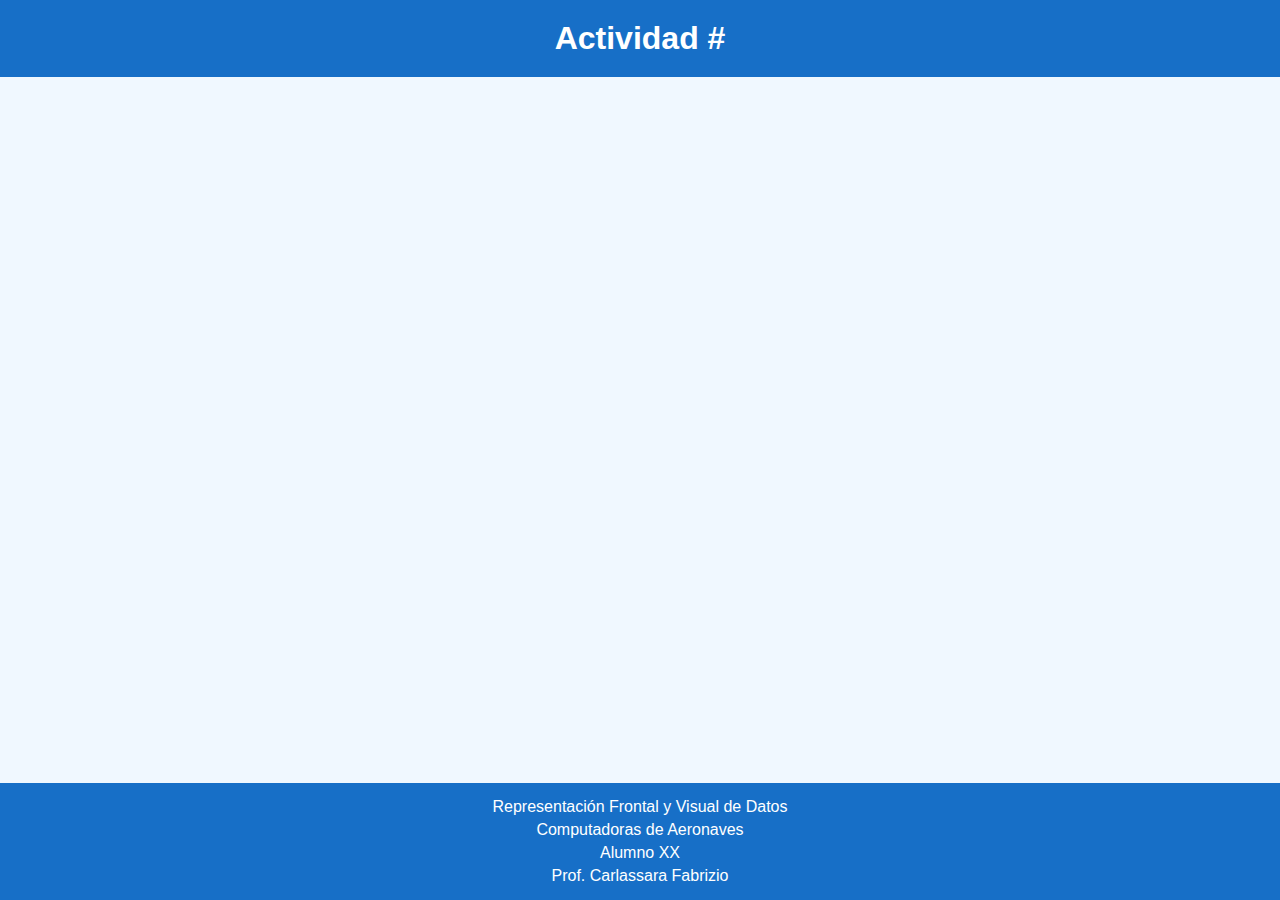
==== actividades/ej_03/index.html @ 9f4ffa10 "Merge branch 'impatrq:main' into main" ====
<!DOCTYPE html>
<html lang="es">
<head>
    <meta charset="UTF-8">
    <meta name="viewport" content="width=device-width, initial-scale=1.0">
    <title>Actividad #</title>
    <link rel="stylesheet" href="styles/base.css">
</head>
<body>
    <header>
        <h1>Actividad #</h1>
    </header>
    <main>
    </main>
    <footer>
        <p>Representación Frontal y Visual de Datos</p>
        <p>Computadoras de Aeronaves</p>
        <p>Alumno XX</p>
        <p>Prof. Carlassara Fabrizio</p>
        <p id="fecha"></p>
    </footer>
    <script src="scripts/base.js"></script>
</body>
</html>
---- actividades/ej_03/styles/base.css ----
body {
    font-family: Arial, sans-serif;
    margin: 0;
    padding: 0;
    background-color: #f0f8ff;
    color: #000080;
}

header {
    background-color: #176fc7;
    padding: 20px 0;
    text-align: center;
}

header h1 {
    margin: 0;
    color: white;
}

main {
    min-height: 70vh;
}

footer {
    background-color: #176fc7;
    color: white;
    text-align: center;
    padding: 10px 0;
    position: fixed;
    bottom: 0;
    width: 100%;
}

footer p {
    margin: 5px 0;
}
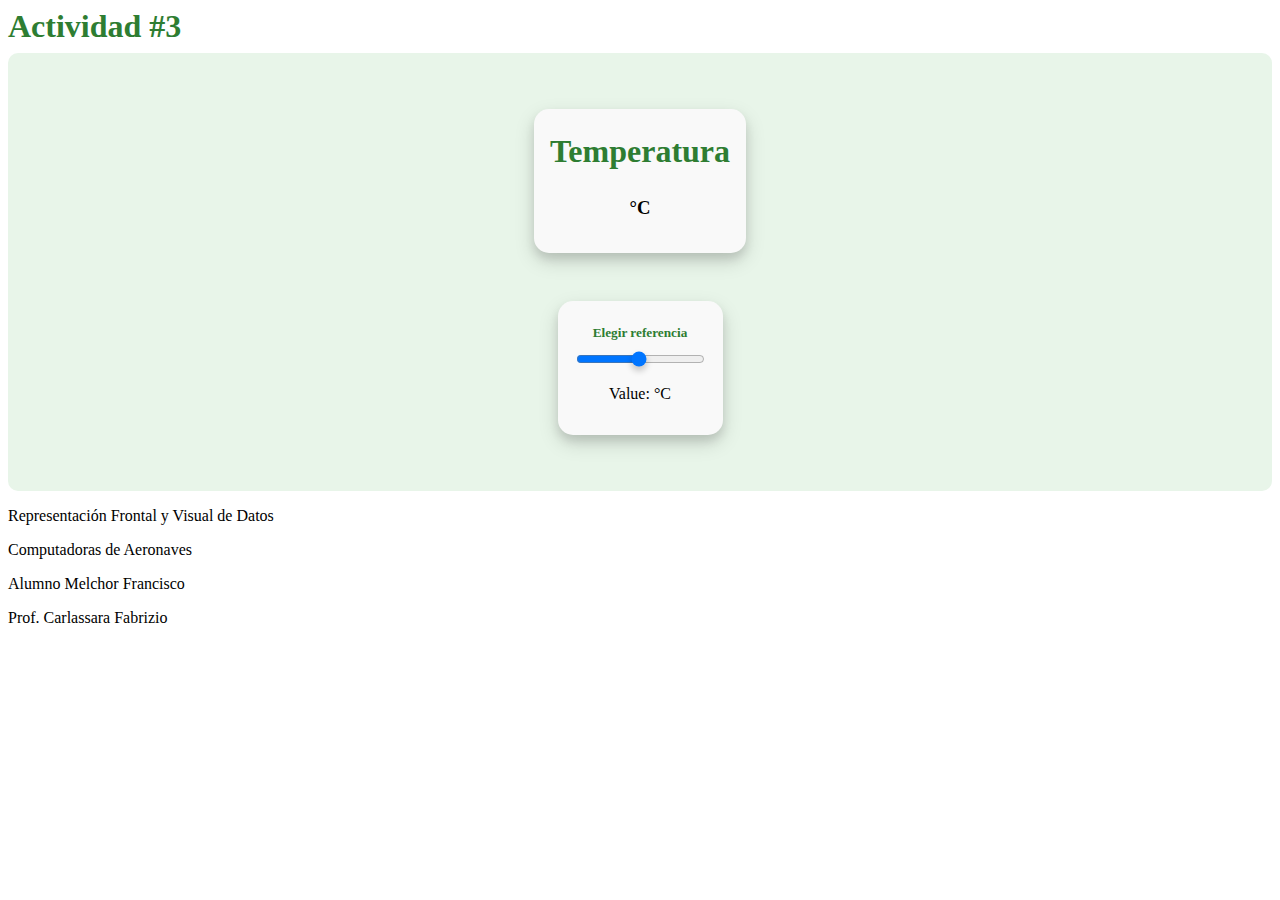
==== commit 57916f59: "feat: realizo la actividad 2" ====
--- a/actividades/ej_03/index.html
+++ b/actividades/ej_03/index.html
@@ -5,20 +5,32 @@
     <meta name="viewport" content="width=device-width, initial-scale=1.0">
     <title>Actividad #</title>
     <link rel="stylesheet" href="styles/base.css">
+    <link rel="stylesheet" href="styles/styles.css">
 </head>
 <body>
     <header>
-        <h1>Actividad #</h1>
+        <h1>Actividad #3</h1>
     </header>
     <main>
+        <div class="card">
+            <h1>Temperatura</h1>
+            <h3><span id="temp"></span>°C</h3>
+            <h6 class="alert" id="alert">BUZZER ACTIVADO</h6>
+        </div>
+        <div class="card">
+            <h5>Elegir referencia</h5>
+            <input type="range" min="1" max="100" value="50" class="slider" id="myRange">
+            <p>Value: <span id="ref"></span> °C</p>
+        </div>
     </main>
     <footer>
         <p>Representación Frontal y Visual de Datos</p>
         <p>Computadoras de Aeronaves</p>
-        <p>Alumno XX</p>
+        <p>Alumno Melchor Francisco</p>
         <p>Prof. Carlassara Fabrizio</p>
         <p id="fecha"></p>
     </footer>
-    <script src="scripts/base.js"></script>
+    <script src="script/base.js"></script>
+    <script src="script/scripts.js"></script>
 </body>
-</html>
+</html>--- a/actividades/ej_03/styles/base.css
+++ b/actividades/ej_03/styles/base.css
@@ -1,36 +1,67 @@
-body {
-    font-family: Arial, sans-serif;
-    margin: 0;
-    padding: 0;
-    background-color: #f0f8ff;
-    color: #000080;
+.slider::-webkit-slider-thumb {
+    -webkit-appearance: none;
+    appearance: none;
+    width: 23px;
+    height: 24px;
+    border: 2px solid #4CAF50; /* Verde suave */
+    background-color: #fff; /* Blanco */
+    border-radius: 50%; /* Forma circular */
+    cursor: pointer;
+    box-shadow: 0 4px 6px rgba(0, 0, 0, 0.2);
 }
 
-header {
-    background-color: #176fc7;
-    padding: 20px 0;
+.slider::-moz-range-thumb {
+    width: 23px;
+    height: 25px;
+    border: 2px solid #4CAF50;
+    background-color: #fff;
+    border-radius: 50%;
+    cursor: pointer;
+    box-shadow: 0 4px 6px rgba(0, 0, 0, 0.2);
+}
+
+.alert {
+    color: #D32F2F; /* Rojo oscuro */
+    background-color: #FFCDD2; /* Fondo rojo claro */
+    padding: 0.5rem;
+    border-radius: 5px;
+    border: 1px solid #D32F2F;
+    display: none;
+    font-weight: bold;
     text-align: center;
 }
 
-header h1 {
-    margin: 0;
-    color: white;
+.card {
+    display: flex;
+    align-items: center;
+    flex-direction: column;
+    background-color: #F9F9F9; /* Gris claro */
+    box-shadow: 0 6px 10px 0 rgba(0, 0, 0, 0.1), 0 8px 20px 0 rgba(0, 0, 0, 0.15);
+    text-align: center;
+    align-content: center;
+    justify-content: center;
+    margin: 1.5rem;
+    padding: 1rem;
+    border-radius: 15px; /* Más redondeado */
+    transition: transform 0.2s, box-shadow 0.2s;
+}
+
+.card:hover {
+    transform: scale(1.05);
+    box-shadow: 0 10px 15px rgba(0, 0, 0, 0.2);
 }
 
 main {
-    min-height: 70vh;
+    display: flex;
+    flex-direction: column;
+    align-items: center;
+    text-align: center;
+    background-color: #E8F5E9; /* Fondo verde muy claro */
+    padding: 2rem;
+    border-radius: 10px;
 }
 
-footer {
-    background-color: #176fc7;
-    color: white;
-    text-align: center;
-    padding: 10px 0;
-    position: fixed;
-    bottom: 0;
-    width: 100%;
-}
-
-footer p {
-    margin: 5px 0;
-}
+h1, h5, h6 {
+    color: #2E7D32; /* Verde oscuro */
+    margin: 0.5rem 0;
+}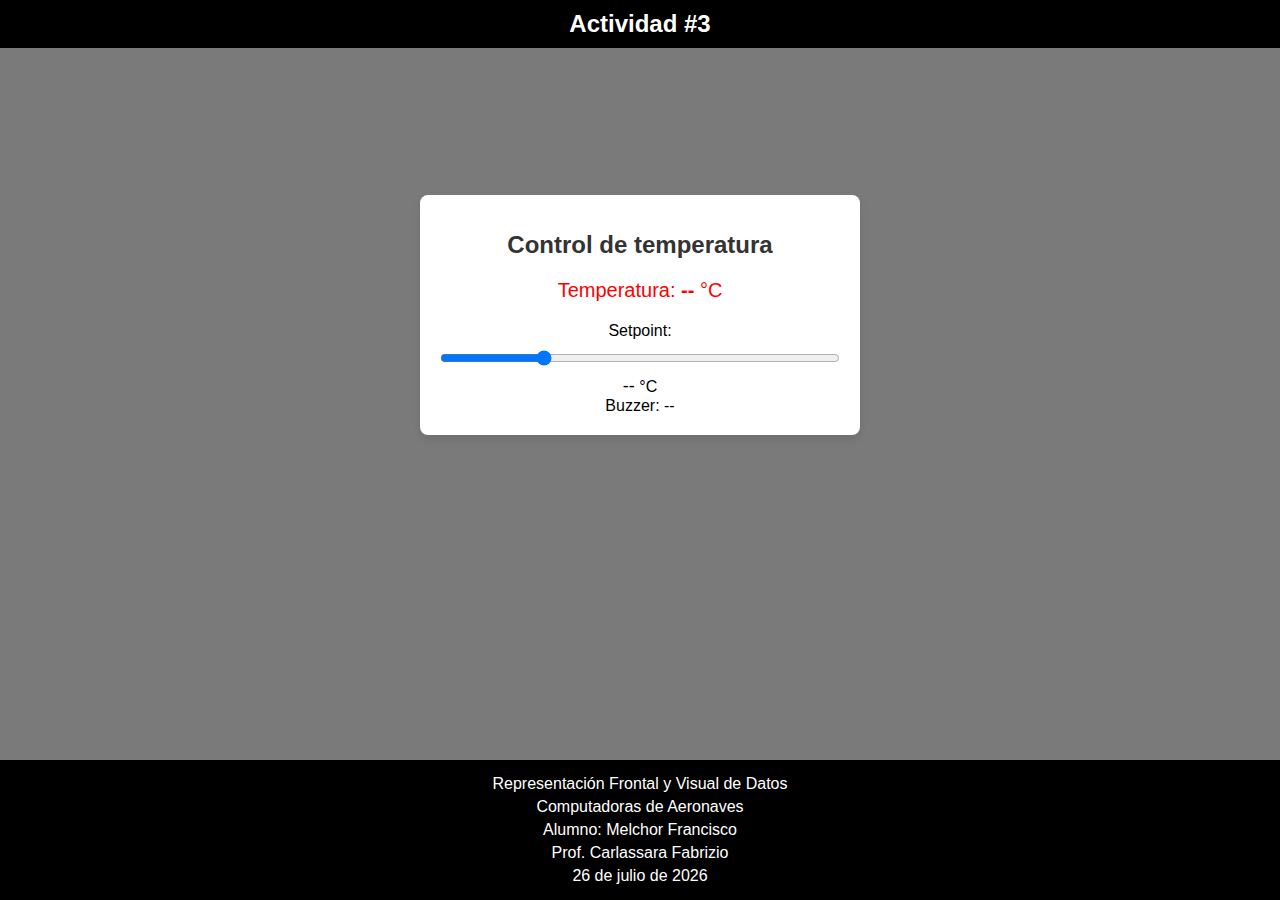
==== commit f0df3429: "feat: subo actividad 3" ====
--- a/actividades/ej_03/index.html
+++ b/actividades/ej_03/index.html
@@ -3,34 +3,42 @@
 <head>
     <meta charset="UTF-8">
     <meta name="viewport" content="width=device-width, initial-scale=1.0">
-    <title>Actividad #</title>
+    <title>Actividad #3</title>
     <link rel="stylesheet" href="styles/base.css">
     <link rel="stylesheet" href="styles/styles.css">
 </head>
 <body>
+    <div class="container">
+        <h1>Control de temperatura</h1>
+        
+        <!-- Temperature Display -->
+        <div id="temperature-display">
+            Temperatura: <span id="temperature-value">--</span> °C
+        </div>
+
+        <!-- Setpoint Slider -->
+        <label for="setpoint-slider">Setpoint:</label>
+        <input type="range" id="setpoint-slider" min="0" max="100" value="25" oninput="updateSetpointValue(this.value)">
+        <span id="setpoint-value">--</span> °C
+        
+        <!-- Buzzer Sticker -->
+        <div id="buzzer-status">
+            Buzzer: <span id="buzzer-state">--</span>
+        </div>
+    </div>
     <header>
         <h1>Actividad #3</h1>
     </header>
     <main>
-        <div class="card">
-            <h1>Temperatura</h1>
-            <h3><span id="temp"></span>°C</h3>
-            <h6 class="alert" id="alert">BUZZER ACTIVADO</h6>
-        </div>
-        <div class="card">
-            <h5>Elegir referencia</h5>
-            <input type="range" min="1" max="100" value="50" class="slider" id="myRange">
-            <p>Value: <span id="ref"></span> °C</p>
-        </div>
     </main>
     <footer>
         <p>Representación Frontal y Visual de Datos</p>
         <p>Computadoras de Aeronaves</p>
-        <p>Alumno Melchor Francisco</p>
+        <p>Alumno: Melchor Francisco</p>
         <p>Prof. Carlassara Fabrizio</p>
         <p id="fecha"></p>
     </footer>
-    <script src="script/base.js"></script>
-    <script src="script/scripts.js"></script>
+    <script src="scripts/base.js"></script>
+    <script src="scripts/index.js"></script>
 </body>
 </html>--- a/actividades/ej_03/styles/base.css
+++ b/actividades/ej_03/styles/base.css
@@ -1,67 +1,35 @@
-.slider::-webkit-slider-thumb {
-    -webkit-appearance: none;
-    appearance: none;
-    width: 23px;
-    height: 24px;
-    border: 2px solid #4CAF50; /* Verde suave */
-    background-color: #fff; /* Blanco */
-    border-radius: 50%; /* Forma circular */
-    cursor: pointer;
-    box-shadow: 0 4px 6px rgba(0, 0, 0, 0.2);
+body {
+    font-family: Arial, sans-serif;
+    margin: 0;
+    padding: 0;
+    background-color: #7a7a7a;
 }
 
-.slider::-moz-range-thumb {
-    width: 23px;
-    height: 25px;
-    border: 2px solid #4CAF50;
-    background-color: #fff;
-    border-radius: 50%;
-    cursor: pointer;
-    box-shadow: 0 4px 6px rgba(0, 0, 0, 0.2);
-}
-
-.alert {
-    color: #D32F2F; /* Rojo oscuro */
-    background-color: #FFCDD2; /* Fondo rojo claro */
-    padding: 0.5rem;
-    border-radius: 5px;
-    border: 1px solid #D32F2F;
-    display: none;
-    font-weight: bold;
+header {
+    background-color: #000000;
+    padding: 20px 0;
     text-align: center;
 }
 
-.card {
-    display: flex;
-    align-items: center;
-    flex-direction: column;
-    background-color: #F9F9F9; /* Gris claro */
-    box-shadow: 0 6px 10px 0 rgba(0, 0, 0, 0.1), 0 8px 20px 0 rgba(0, 0, 0, 0.15);
-    text-align: center;
-    align-content: center;
-    justify-content: center;
-    margin: 1.5rem;
-    padding: 1rem;
-    border-radius: 15px; /* Más redondeado */
-    transition: transform 0.2s, box-shadow 0.2s;
-}
-
-.card:hover {
-    transform: scale(1.05);
-    box-shadow: 0 10px 15px rgba(0, 0, 0, 0.2);
+header h1 {
+    margin: 0;
+    color: white;
 }
 
 main {
-    display: flex;
-    flex-direction: column;
-    align-items: center;
-    text-align: center;
-    background-color: #E8F5E9; /* Fondo verde muy claro */
-    padding: 2rem;
-    border-radius: 10px;
+    min-height: 70vh;
 }
 
-h1, h5, h6 {
-    color: #2E7D32; /* Verde oscuro */
-    margin: 0.5rem 0;
+footer {
+    background-color: #000000;
+    color: white;
+    text-align: center;
+    padding: 10px 0;
+    position: fixed;
+    bottom: 0;
+    width: 100%;
+}
+
+footer p {
+    margin: 5px 0;
 }--- a/actividades/ej_03/styles/styles.css
+++ b/actividades/ej_03/styles/styles.css
@@ -0,0 +1,54 @@
+header {
+    width: 100%;
+    color: #fff;
+    padding: 10px 0;
+    text-align: center;
+    position: fixed;
+    top: 0;
+    z-index: 1000;
+}
+
+body {
+    display: flex;
+    align-items: center;
+    justify-content: center;
+    height: 70vh;
+    margin: 0;
+}
+
+.container {
+    text-align: center;
+    background-color: #ffffff;
+    color: #000000;
+    padding: 20px;
+    border-radius: 8px;
+    box-shadow: 0 4px 8px rgba(0, 0, 0, 0.1);
+    max-width: 400px;
+    width: 100%;
+}
+
+h1 {
+    font-size: 24px;
+    color: #333;
+    margin-bottom: 20px;
+}
+
+#temperature-display {
+    font-size: 20px;
+    color: #ff0000;
+    margin-bottom: 20px;
+}
+
+#temperature-value {
+    font-weight: bold;
+}
+
+#setpoint-slider {
+    width: 100%;
+    margin: 10px 0;
+}
+
+#setpoint-value {
+    font-size: 18px;
+    color: #000000;
+}